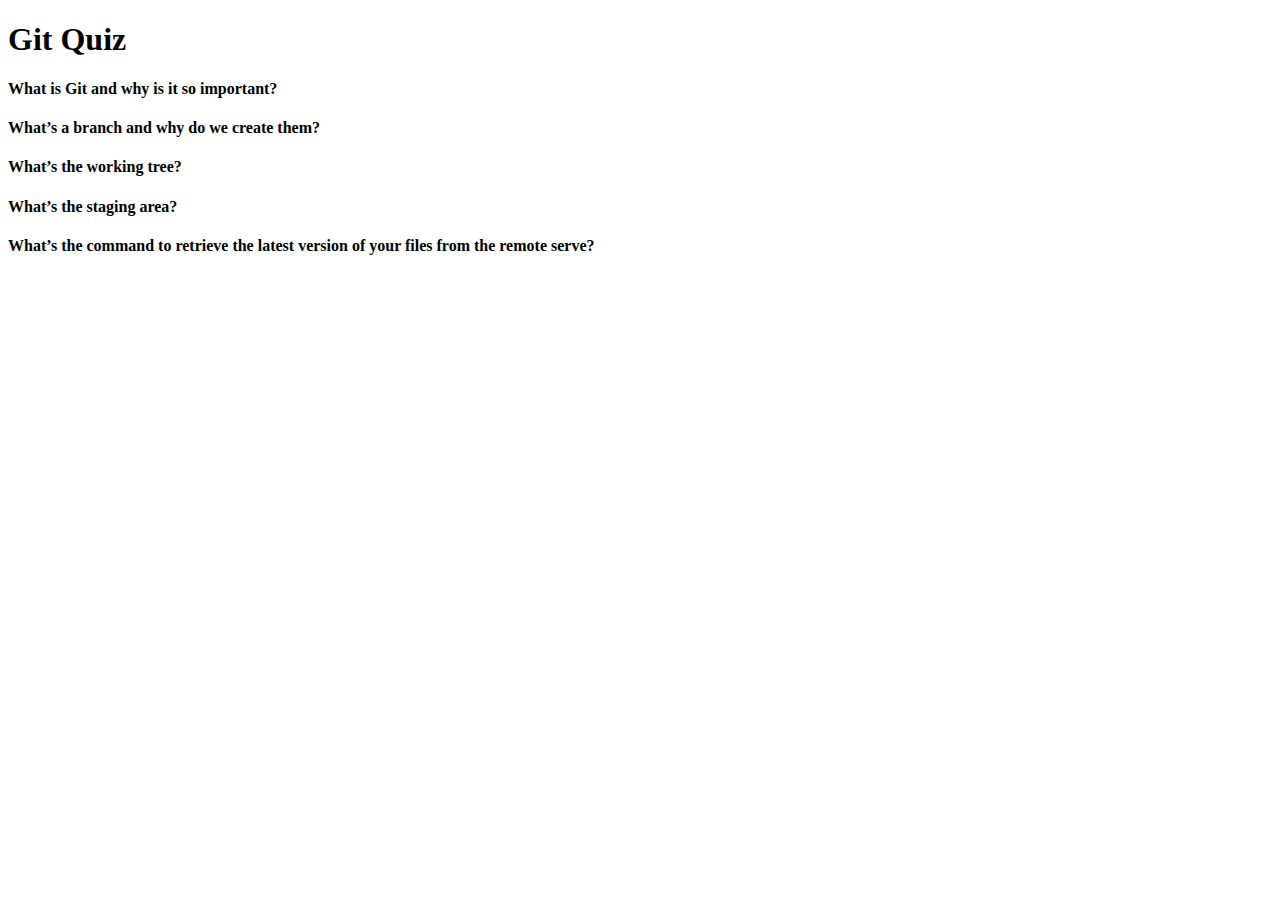
==== git-adventure/index.html/index.html @ bcfa7743 "first commit" ====
<!DOCTYPE html>
<html lang="en">
<head>
    <meta charset="UTF-8">
    <meta http-equiv="X-UA-Compatible" content="IE=edge">
    <meta name="viewport" content="width=device-width, initial-scale=1.0">
    <title>Git Adventure</title>
</head>
<h1>Git Quiz</h1>
<h4>What is Git and why is it so important?</h4>
<h4>What’s a branch and why do we create them?</h4>
<h4>What’s the working tree?</h4>
<h4>What’s the staging area?</h4>
<h4>What’s the command to retrieve the latest version of your files from the remote serve?</h4>

<body>
    
</body>
</html>
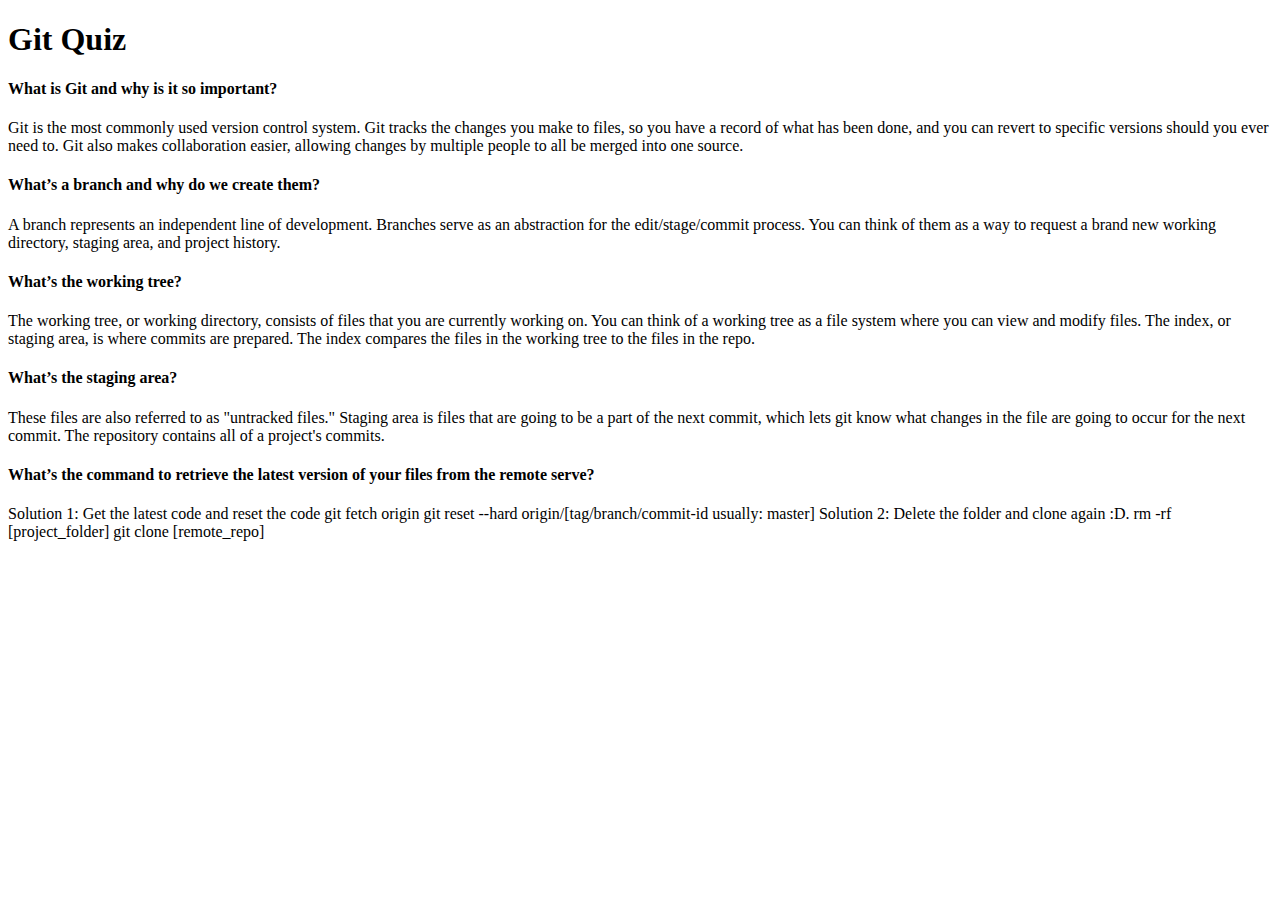
==== commit 083ab654: "cevaplar" ====
--- a/git-adventure/index.html/index.html
+++ b/git-adventure/index.html/index.html
@@ -8,11 +8,16 @@
 </head>
 <h1>Git Quiz</h1>
 <h4>What is Git and why is it so important?</h4>
+<p>Git is the most commonly used version control system. Git tracks the changes you make to files, so you have a record of what has been done, and you can revert to specific versions should you ever need to. Git also makes collaboration easier, allowing changes by multiple people to all be merged into one source.</p>
 <h4>What’s a branch and why do we create them?</h4>
+<p>A branch represents an independent line of development. Branches serve as an abstraction for the edit/stage/commit process. You can think of them as a way to request a brand new working directory, staging area, and project history.</p>
 <h4>What’s the working tree?</h4>
+<p>The working tree, or working directory, consists of files that you are currently working on. You can think of a working tree as a file system where you can view and modify files. The index, or staging area, is where commits are prepared. The index compares the files in the working tree to the files in the repo.</p>
 <h4>What’s the staging area?</h4>
+<p>These files are also referred to as "untracked files." Staging area is files that are going to be a part of the next commit, which lets git know what changes in the file are going to occur for the next commit. The repository contains all of a project's commits.</p>
 <h4>What’s the command to retrieve the latest version of your files from the remote serve?</h4>
-
+<p>Solution 1: Get the latest code and reset the code git fetch origin git reset --hard origin/[tag/branch/commit-id usually: master]
+    Solution 2: Delete the folder and clone again :D. rm -rf [project_folder] git clone [remote_repo]</p>
 <body>
     
 </body>
